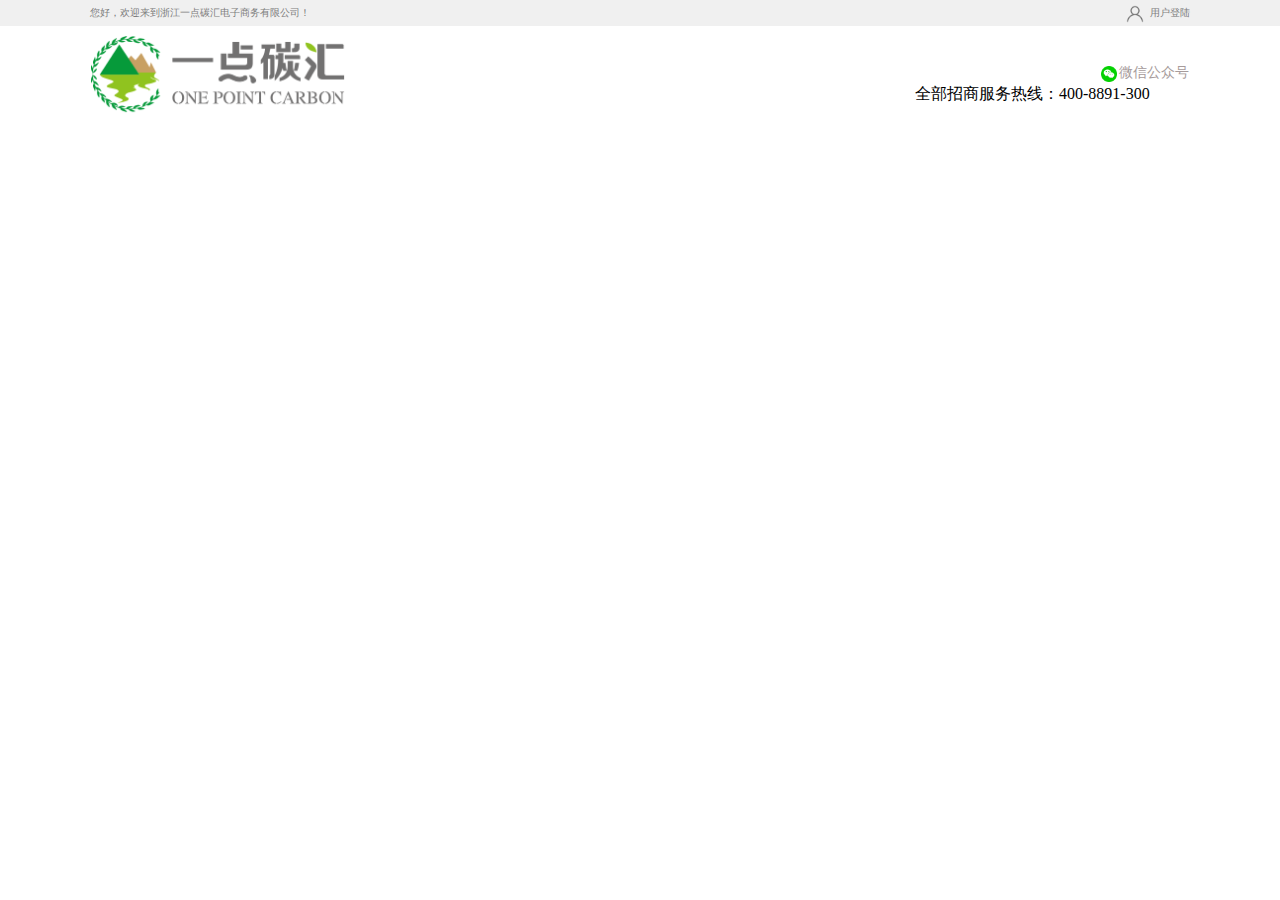
==== html/index.html @ 61e04103 "头部logo" ====
<!DOCTYPE html>
<html lang="en">
<head>
	<meta charset="UTF-8">
	<title>home</title>
	<link rel="stylesheet" href="css/reset.css">
	<link rel="stylesheet" href="css/main.css">
</head>
<body>
<div class="navbar_warp">
	<div class="navbar_top">
		<div class="navbar_nn comwith_t">
			<div class="navbar_nn_left fl"><p>您好，欢迎来到浙江一点碳汇电子商务有限公司！</p></div>
			<div class="navbar_nn_right fl"><p class="load_t"><span>用户登陆</span><i></i></p></div>
		</div>
		
	</div>
	<div class="navbar_center comwith_t">
		<div class="navbar_center_left fl">
			<img src="./images/logo.png" alt="">
		</div>
		<div class="navbar_center_right fl">
			<p class="weixin"><span>微信公众号</span><i></i></p>
			<p class="phone_call clear">全部招商服务热线：<span>400-8891-300</span></p>
		</div>
	</div>
	<div class="navbar_buttom"></div>
</div>	
</body>
</html>
---- html/css/main.css ----
/*头部*/
.navbar_top {
	width: 100%;
	overflow: hidden;
	height: 26px;
	line-height: 26px;
	background-color: #f0f0f0;
}
.navbar_nn_left,.navbar_nn_right {
	width: 50%;
	font-size: 10px;
	color: #7d7d7d;
}
.navbar_nn_right {
	text-align: right;
}
.load_t i {
   display: inline-block;
   float: right;
   width: 26px;
   height: 26px;
   margin-right: 5px;
   background: url("../images/load.png");
   background-size: 70% 68%;
   background-position: 7px 5px;
   background-repeat: no-repeat;
}
.load_t span {
	display: inline-block;
	float: right;
}
/*logo部分*/
.navbar_center {
	overflow: hidden;
	/*background-color: yellow;*/
	height: 95px;
}
.navbar_center_left {
	width: 75%;
	/*background-color: #f79898;*/
}
.navbar_center_right {
    width: 25%;
}
.navbar_center_left img {
	width: 260px;
	margin-top: 5px;
}
.weixin {
	font-size: 14px;
	color: #a69b9b;
	margin-top: 40px;
	text-align: right;
}
.weixin i {
	display: inline-block;
	width: 20px;
	height: 20px;
	float: right;
	background-color: blue;
	vertical-align: center;
	background: url("../images/weixin_logo.png");
    background-size: 80% 80%;
    background-position: 2px 0px;
   background-repeat: no-repeat;
}
.weixin span{
	display: inline-block;
	float: right;
	margin-right: 1px;

}
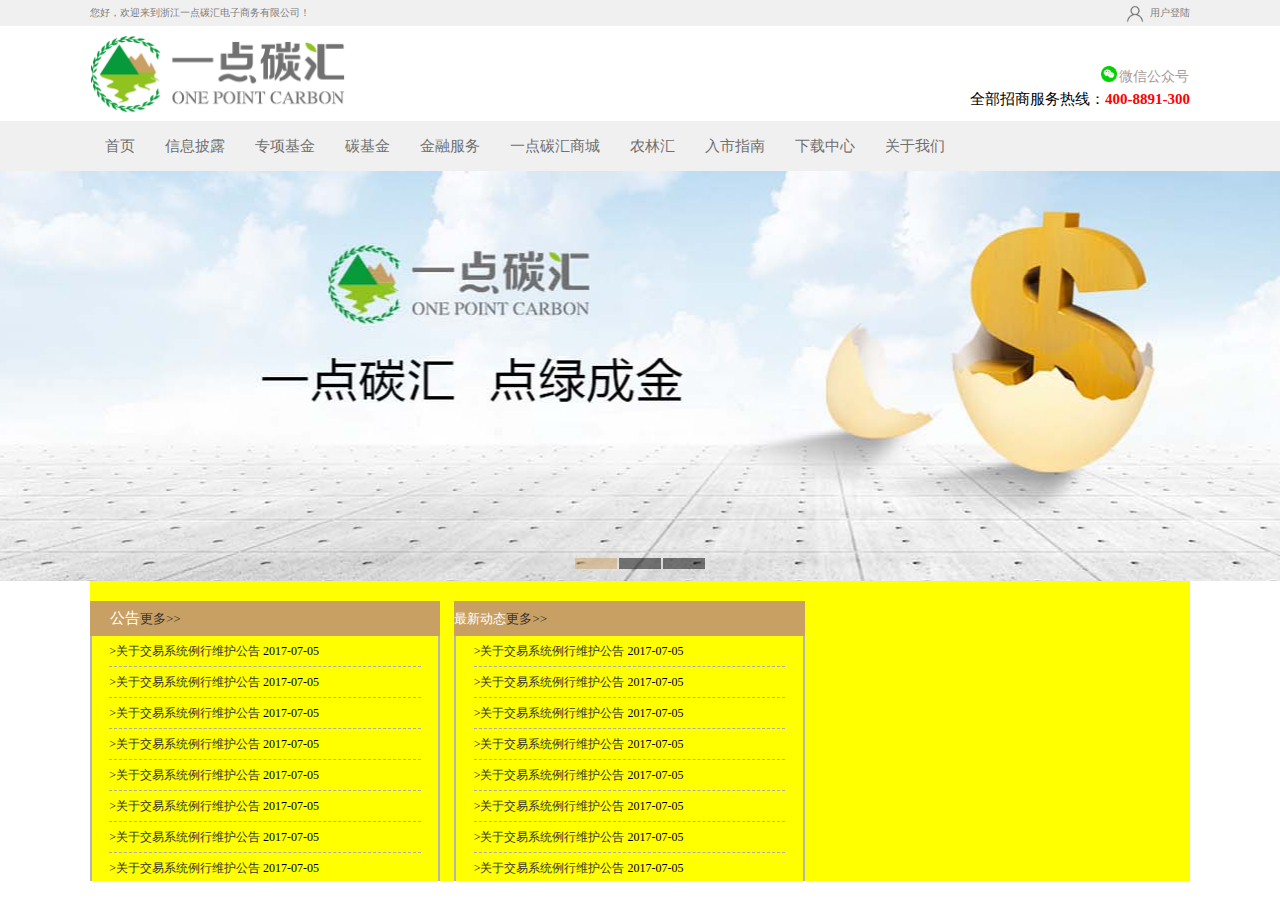
==== commit 988a19cb: "首页" ====
--- a/html/index.html
+++ b/html/index.html
@@ -5,6 +5,27 @@
 	<title>home</title>
 	<link rel="stylesheet" href="css/reset.css">
 	<link rel="stylesheet" href="css/main.css">
+	<script type="text/javascript" src="js/jquery.js"></script>
+    <script type="text/javascript" src="js/superslide.2.1.js"></script>
+<style type="text/css">		
+	*{margin:0;padding:0;list-style:none;}
+	body{background:#fff;font:normal 12px/22px 宋体;width:100%;}
+	img{border:0;}
+	a{text-decoration:none;color:#333;}
+	a:hover{color:#1974A1;}
+	/* fullSlide */
+	.fullSlide{width:100%;position:relative;height:410px;background:#000;}
+	.fullSlide .bd{margin:0 auto;position:relative;z-index:0;overflow:hidden;}
+	.fullSlide .bd ul{width:100% !important;}
+	.fullSlide .bd li{width:100% !important;height:410px;overflow:hidden;text-align:center;}
+	.fullSlide .bd li a{display:block;height:410px;}
+	.fullSlide .hd{width:100%;position:absolute;z-index:1;bottom:0;left:0;height:30px;line-height:30px;}
+	.fullSlide .hd ul{text-align:center;}
+	.fullSlide .hd ul li{cursor:pointer;display:inline-block;*display:inline;zoom:1;width:42px;height:11px;margin:1px;overflow:hidden;background:#000;filter:alpha(opacity=70);opacity:0.5;line-height:999px;}
+	.fullSlide .hd ul .on{background:#c9a063;}
+	.fullSlide .prev,.fullSlide .next{display:block;position:absolute;z-index:1;top:50%;margin-top:-30px;left:15%;z-index:1;width:40px;height:60px;background:url(images/slider-arrow.png) -126px -137px #000 no-repeat;cursor:pointer;filter:alpha(opacity=70);opacity:0.5;display:none;}
+	.fullSlide .next{left:auto;right:15%;background-position:-6px -137px;}
+</style>
 </head>
 <body>
 <div class="navbar_warp">
@@ -24,7 +45,96 @@
 			<p class="phone_call clear">全部招商服务热线：<span>400-8891-300</span></p>
 		</div>
 	</div>
-	<div class="navbar_buttom"></div>
-</div>	
+	<div class="navbar_buttom">
+		<div class="nav_dh comwith_t">
+			<ul>
+				<li><a href="#">首页</a></li>
+				<li><a href="#">信息披露</a></li>
+				<li><a href="#">专项基金</a></li>
+				<li><a href="#">碳基金</a></li>
+				<li><a href="#">金融服务</a></li>
+				<li><a href="#">一点碳汇商城</a></li>
+				<li><a href="#">农林汇</a></li>
+				<li><a href="#">入市指南</a></li>
+				<li><a href="#">下载中心</a></li>
+				<li><a href="#">关于我们</a></li>
+			</ul>
+		</div>
+	</div>
+</div>
+
+<!-- 轮播开始 -->
+<div class="fullSlide">
+	<div class="bd">
+		<ul>
+			<li _src="url(images/1.jpg)" style="background:#E2025E center 0 no-repeat;"><a href="#"></a></li>
+			<li _src="url(images/2.jpg)" style="background:#DED5A1 center 0 no-repeat;"><a href="#"></a></li>
+			<li _src="url(images/3.jpg)" style="background:#B8CED1 center 0 no-repeat;"><a href="#"></a></li>
+			
+		</ul>
+	</div>
+	<div class="hd"><ul></ul></div>
+	<span class="prev"></span>
+	<span class="next"></span>
+</div>
+<!--fullSlide end-->	
+
+<!-- 新闻中心 -->
+<div class="news_center_wrapper">
+	<div class="news_n comwith_t">
+		<div class="news_left fl">
+			<div class="notice fl">
+				<h2><span>公告</span><a href="#">更多>></a></h2>
+				<ul>
+					<li><i>></i><a href="#">关于交易系统例行维护公告  </a><span>2017-07-05</span></li>
+					<li><i>></i><a href="#">关于交易系统例行维护公告  </a><span>2017-07-05</span></li>
+					<li><i>></i><a href="#">关于交易系统例行维护公告  </a><span>2017-07-05</span></li>
+					<li><i>></i><a href="#">关于交易系统例行维护公告  </a><span>2017-07-05</span></li>
+					<li><i>></i><a href="#">关于交易系统例行维护公告  </a><span>2017-07-05</span></li>
+					<li><i>></i><a href="#">关于交易系统例行维护公告  </a><span>2017-07-05</span></li>
+					<li><i>></i><a href="#">关于交易系统例行维护公告  </a><span>2017-07-05</span></li>
+					<li><i>></i><a href="#">关于交易系统例行维护公告  </a><span>2017-07-05</span></li>
+				</ul>
+			</div>
+			<div class="dynamic fl">
+				<h2><span>最新动态</span><a href="#">更多>></a></h2>
+				<ul>
+					<li><i>></i><a href="#">关于交易系统例行维护公告  </a><span>2017-07-05</span></li>
+					<li><i>></i><a href="#">关于交易系统例行维护公告  </a><span>2017-07-05</span></li>
+					<li><i>></i><a href="#">关于交易系统例行维护公告  </a><span>2017-07-05</span></li>
+					<li><i>></i><a href="#">关于交易系统例行维护公告  </a><span>2017-07-05</span></li>
+					<li><i>></i><a href="#">关于交易系统例行维护公告  </a><span>2017-07-05</span></li>
+					<li><i>></i><a href="#">关于交易系统例行维护公告  </a><span>2017-07-05</span></li>
+					<li><i>></i><a href="#">关于交易系统例行维护公告  </a><span>2017-07-05</span></li>
+					<li><i>></i><a href="#">关于交易系统例行维护公告  </a><span>2017-07-05</span></li>
+				</ul>
+			</div>
+		</div>
+		<div class="news_right fl"></div>
+	</div>
+</div>
+
 </body>
+<script type="text/javascript">
+$(".fullSlide").hover(function(){
+    $(this).find(".prev,.next").stop(true, true).fadeTo("show", 0.5)
+},
+function(){
+    $(this).find(".prev,.next").fadeOut()
+});
+$(".fullSlide").slide({
+    titCell: ".hd ul",
+    mainCell: ".bd ul",
+    effect: "fold",
+    autoPlay: true,
+    autoPage: true,
+    trigger: "click",
+    startFun: function(i) {
+        var curLi = jQuery(".fullSlide .bd li").eq(i);
+        if ( !! curLi.attr("_src")) {
+            curLi.css("background-image", curLi.attr("_src")).removeAttr("_src")
+        }
+    }
+});
+</script>
 </html>--- a/html/css/main.css
+++ b/html/css/main.css
@@ -67,6 +67,87 @@
 .weixin span{
 	display: inline-block;
 	float: right;
+	font-family: "微软雅黑";
 	margin-right: 1px;
 
+}
+.phone_call {
+    font-size: 15px;
+    color：#6b6a6a;
+    font-family: "微软雅黑";
+    text-align: right;
+}
+.phone_call span {
+	color: red;
+	font-family: "微软雅黑";
+	font-weight: bold;
+}
+/*导航部分*/
+.navbar_buttom {
+	width: 100%;
+	background-color: #f0f0f0;
+	overflow: hidden;
+	height: 50px;
+}
+.nav_dh ul li{
+	float: left;
+	line-height: 50px;
+	margin-right: 0px;
+}
+.nav_dh ul li a {
+ display: block;
+ padding: 0px 15px;
+ color: #706f6f !important;
+ font-size: 15px;
+ font-family: "微软雅黑";
+ /*background-color: green;*/
+}
+.nav_dh ul li a:hover {
+	color: #b28850 !important;
+	font-family: "微软雅黑";
+}
+
+/*新闻中心*/
+.news_n {
+	overflow: hidden;
+	background-color: yellow;
+	height: 300px;
+}
+.news_left {
+	width: 65%;
+   /* background-color: red;*/
+}
+.notice,.dynamic {
+	width: 49%;
+	/*background-color: blue;*/
+	margin-right: 14px;
+}
+.dynamic {
+	margin-right: 0px;
+}
+.notice ul,.dynamic ul {
+	border-left: #b5b5b5 solid 2px;
+	border-right: #b5b5b5 solid 2px;
+	border-bottom: #b5b5b5 solid 2px;
+}
+.notice h2,.dynamic h2 {
+	height: 35px;
+	line-height: 35px;
+	background-color: #c9a063;
+	color: white;
+	font-size: 13px;
+	margin-top: 20px;
+}
+.notice h2 span {
+	font-size: 15px;
+	font-family: "微软雅黑";
+	margin-left: 20px;
+}
+.notice ul li,.dynamic ul li {
+	height: 30px;
+	line-height: 30px;
+	width: 90%;
+	font-size: 12px;
+	margin: 0 auto;
+	border-bottom: #ababab dashed 1px;
 }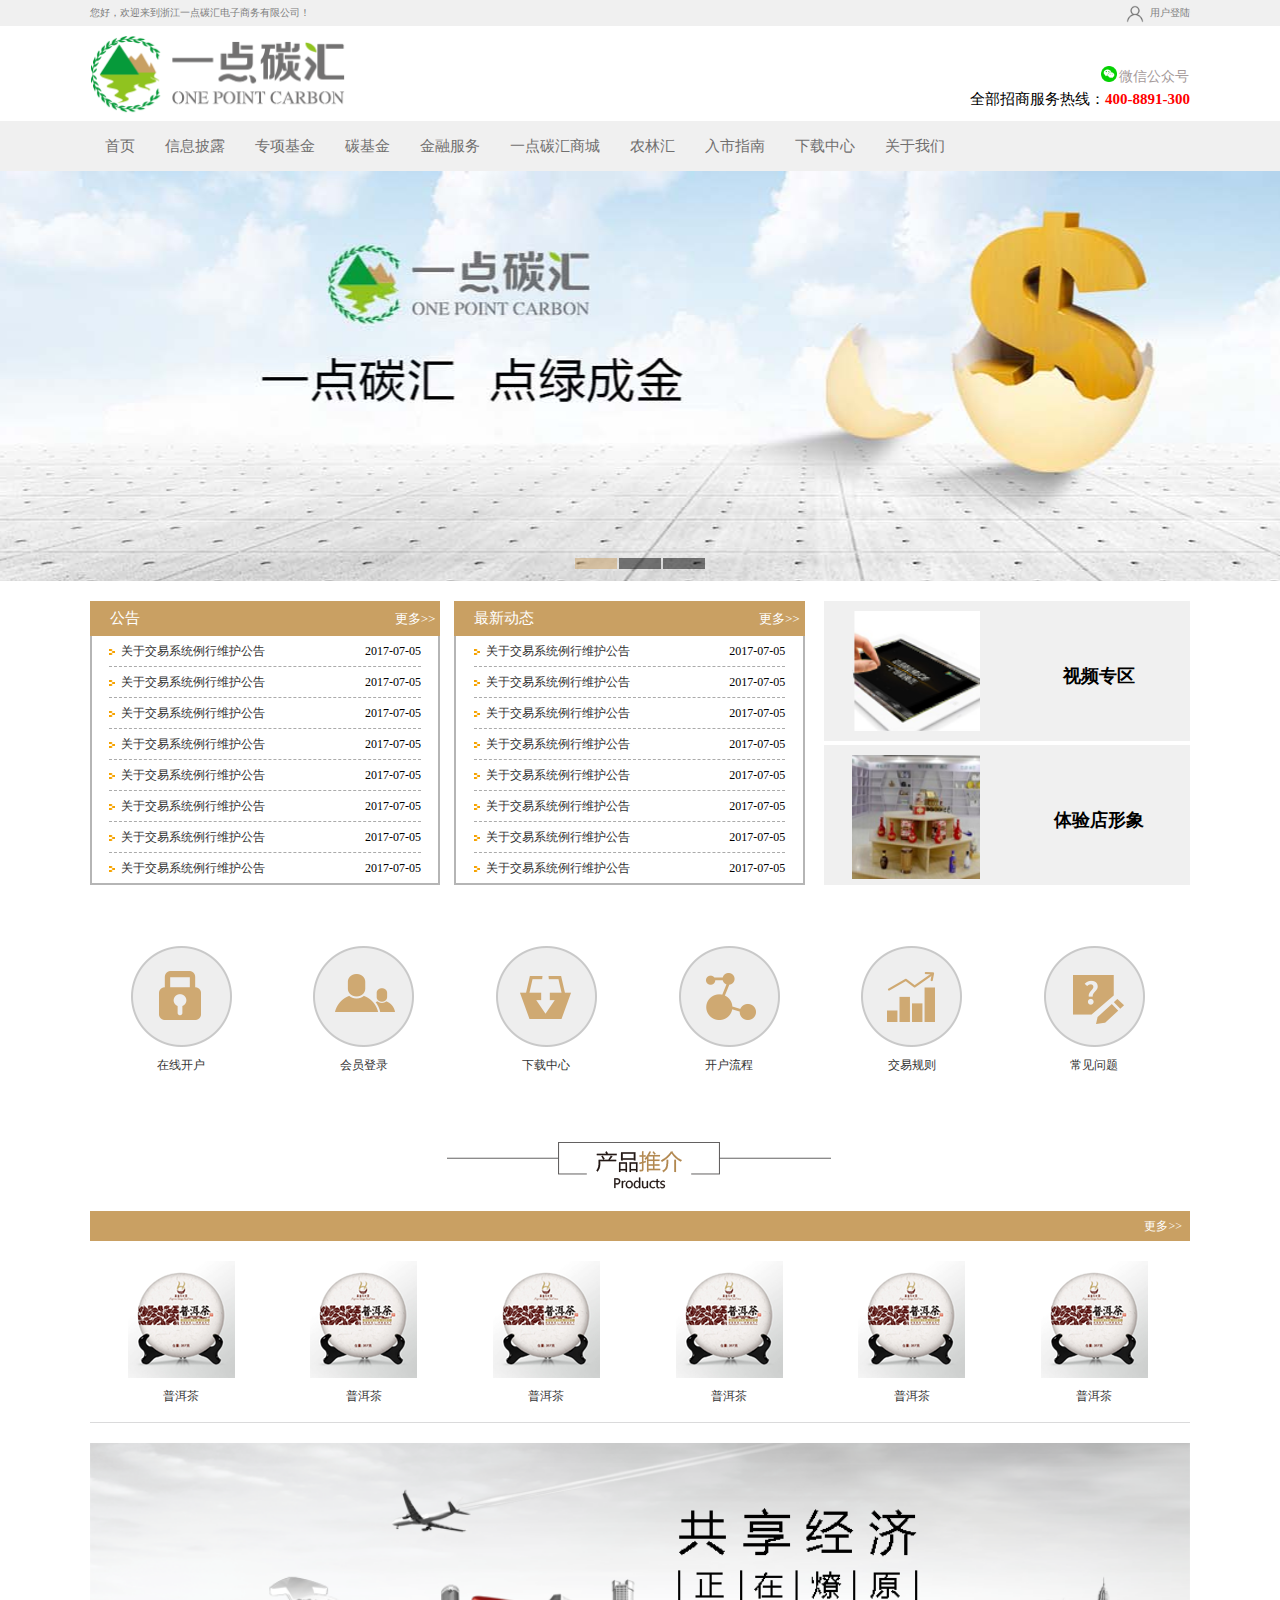
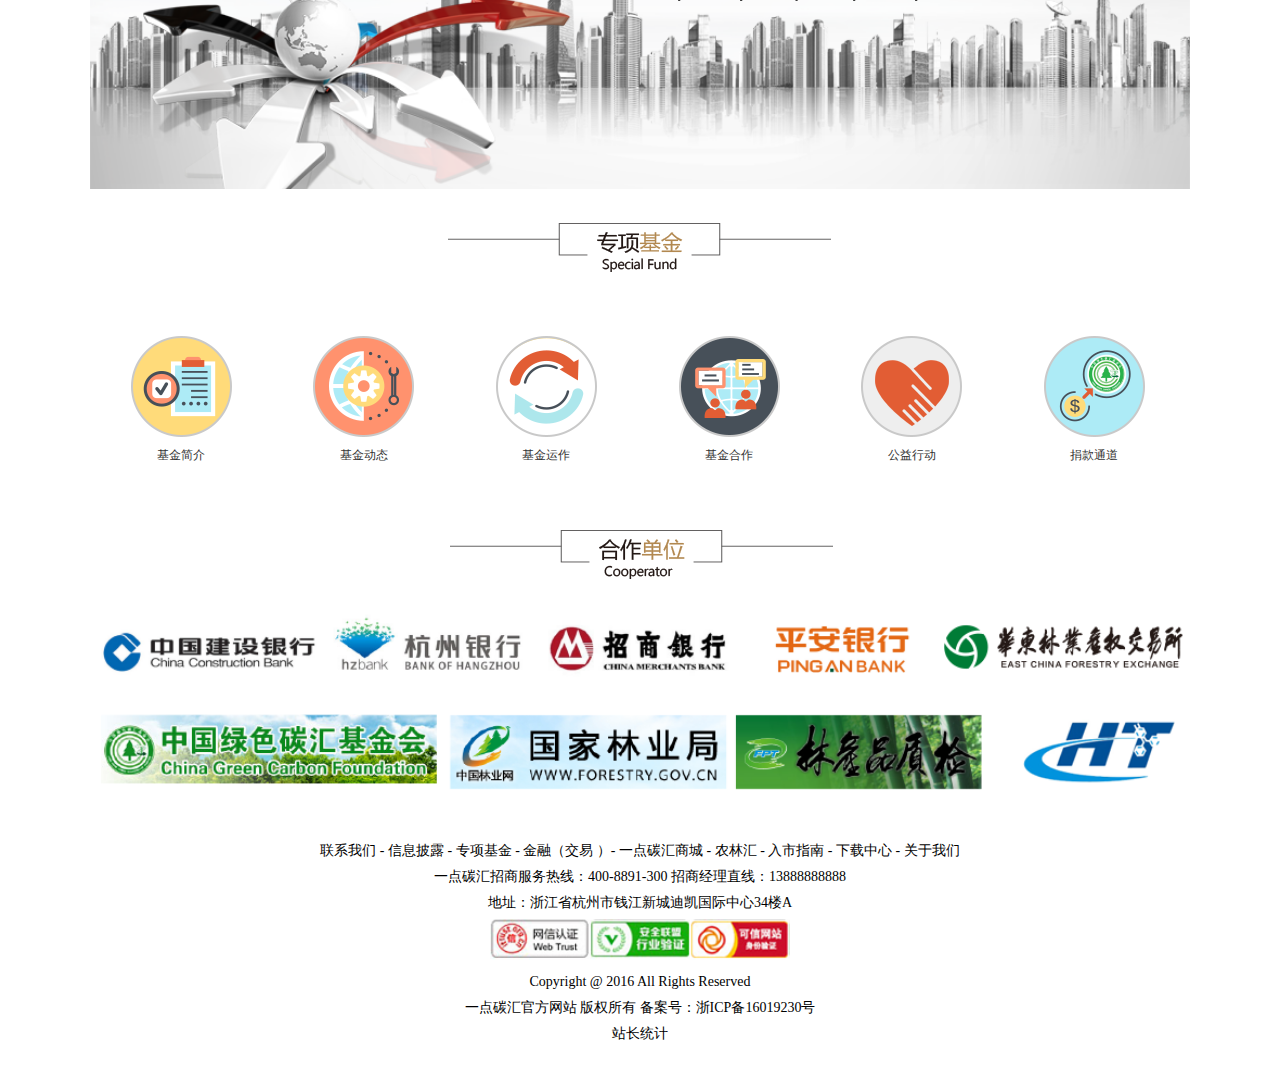
==== commit c8195458: "完成首页" ====
--- a/html/index.html
+++ b/html/index.html
@@ -86,32 +86,174 @@
 			<div class="notice fl">
 				<h2><span>公告</span><a href="#">更多>></a></h2>
 				<ul>
-					<li><i>></i><a href="#">关于交易系统例行维护公告  </a><span>2017-07-05</span></li>
-					<li><i>></i><a href="#">关于交易系统例行维护公告  </a><span>2017-07-05</span></li>
-					<li><i>></i><a href="#">关于交易系统例行维护公告  </a><span>2017-07-05</span></li>
-					<li><i>></i><a href="#">关于交易系统例行维护公告  </a><span>2017-07-05</span></li>
-					<li><i>></i><a href="#">关于交易系统例行维护公告  </a><span>2017-07-05</span></li>
-					<li><i>></i><a href="#">关于交易系统例行维护公告  </a><span>2017-07-05</span></li>
-					<li><i>></i><a href="#">关于交易系统例行维护公告  </a><span>2017-07-05</span></li>
-					<li><i>></i><a href="#">关于交易系统例行维护公告  </a><span>2017-07-05</span></li>
+					<li><i></i><a href="#">关于交易系统例行维护公告  </a><span class="new_time">2017-07-05</span></li>
+					<li><i></i><a href="#">关于交易系统例行维护公告  </a><span class="new_time">2017-07-05</span></li>
+					<li><i></i><a href="#">关于交易系统例行维护公告  </a><span class="new_time">2017-07-05</span></li>
+					<li><i></i><a href="#">关于交易系统例行维护公告  </a><span class="new_time">2017-07-05</span></li>
+					<li><i></i><a href="#">关于交易系统例行维护公告  </a><span class="new_time">2017-07-05</span></li>
+					<li><i></i><a href="#">关于交易系统例行维护公告  </a><span class="new_time">2017-07-05</span></li>
+					<li><i></i><a href="#">关于交易系统例行维护公告  </a><span class="new_time">2017-07-05</span></li>
+					<li><i></i><a href="#">关于交易系统例行维护公告  </a><span class="new_time">2017-07-05</span></li>
 				</ul>
 			</div>
 			<div class="dynamic fl">
 				<h2><span>最新动态</span><a href="#">更多>></a></h2>
 				<ul>
-					<li><i>></i><a href="#">关于交易系统例行维护公告  </a><span>2017-07-05</span></li>
-					<li><i>></i><a href="#">关于交易系统例行维护公告  </a><span>2017-07-05</span></li>
-					<li><i>></i><a href="#">关于交易系统例行维护公告  </a><span>2017-07-05</span></li>
-					<li><i>></i><a href="#">关于交易系统例行维护公告  </a><span>2017-07-05</span></li>
-					<li><i>></i><a href="#">关于交易系统例行维护公告  </a><span>2017-07-05</span></li>
-					<li><i>></i><a href="#">关于交易系统例行维护公告  </a><span>2017-07-05</span></li>
-					<li><i>></i><a href="#">关于交易系统例行维护公告  </a><span>2017-07-05</span></li>
-					<li><i>></i><a href="#">关于交易系统例行维护公告  </a><span>2017-07-05</span></li>
+					<li><i></i><a href="#">关于交易系统例行维护公告  </a><span class="new_time">2017-07-05</span></li>
+					<li><i></i><a href="#">关于交易系统例行维护公告  </a><span class="new_time">2017-07-05</span></li>
+					<li><i></i><a href="#">关于交易系统例行维护公告  </a><span class="new_time">2017-07-05</span></li>
+					<li><i></i><a href="#">关于交易系统例行维护公告  </a><span class="new_time">2017-07-05</span></li>
+					<li><i></i><a href="#">关于交易系统例行维护公告  </a><span class="new_time">2017-07-05</span></li>
+					<li><i></i><a href="#">关于交易系统例行维护公告  </a><span class="new_time">2017-07-05</span></li>
+					<li><i></i><a href="#">关于交易系统例行维护公告  </a><span class="new_time">2017-07-05</span></li>
+					<li><i></i><a href="#">关于交易系统例行维护公告  </a><span class="new_time">2017-07-05</span></li>
 				</ul>
 			</div>
 		</div>
-		<div class="news_right fl"></div>
-	</div>
+		<div class="news_right fl">
+			<div class="newsR_top">
+				<span><img src="./images/vo_img01.png" alt=""></span>
+				<span>视频专区</span>
+			</div>
+			<div class="newsR_buttom">
+				<span><img src="./images/vo_img02.png" alt=""></span>
+				<span>体验店形象</span>
+			</div>
+		</div>
+	</div>
+</div>
+
+<!-- 图标入口 -->
+<div class="icon_entrence comwith_t">
+	<ul>
+		<li>
+			<div><img src="./images/account.png" alt=""></div>
+			<h3><a href="#">在线开户</a></h3>
+		</li>
+		<li>
+			<div><img src="./images/member.png" alt=""></div>
+			<h3><a href="#">会员登录</a></h3>
+		</li>
+		<li>
+			<div><img src="./images/download.png" alt=""></div>
+			<h3><a href="#">下载中心</a></h3>
+		</li>
+		<li>
+			<div><img src="./images/process.png" alt=""></div>
+			<h3><a href="#">开户流程</a></h3>
+		</li>
+		<li>
+			<div><img src="./images/rule.png" alt=""></div>
+			<h3><a href="#">交易规则</a></h3>
+		</li>
+		<li>
+			<div><img src="./images/problems.png" alt=""></div>
+			<h3><a href="#">常见问题</a></h3>
+		</li>
+	</ul>
+</div>
+
+<!-- 产品标题 -->
+<div class="product_title comwith_t">
+    <img src="./images/product_img.png" alt="">
+
+</div>
+    <!-- 产品展示 -->
+<div class="product_z comwith_t">
+	   <h2><a href="#">更多>></a></h2>
+	   <ul>
+			<li>
+			   <div><img src="./images/puer.png" alt=""></div>
+			   <h3><a href="#">普洱茶</a></h3>
+			</li>
+			<li>
+			   <div><img src="./images/puer.png" alt=""></div>
+			   <h3><a href="#">普洱茶</a></h3>
+			</li>
+			<li>
+			   <div><img src="./images/puer.png" alt=""></div>
+			   <h3><a href="#">普洱茶</a></h3>
+			</li>
+			<li>
+			   <div><img src="./images/puer.png" alt=""></div>
+			   <h3><a href="#">普洱茶</a></h3>
+			</li>
+			<li>
+			   <div><img src="./images/puer.png" alt=""></div>
+			   <h3><a href="#">普洱茶</a></h3>
+			</li>
+			<li>
+			   <div><img src="./images/puer.png" alt=""></div>
+			   <h3><a href="#">普洱茶</a></h3>
+			</li>
+	   </ul>
+</div>
+
+<!-- 图片区 -->
+<div class="Improvement_img comwith_t">
+	<img src="./images/Improvement.png" alt="">
+</div>
+
+<!-- 专项基金 -->
+<div class="product_title comwith_t">
+    <img src="./images/product_img02.png" alt="">
+
+</div>
+<!-- 图标入口 -->
+<div class="icon_entrence comwith_t">
+	<ul>
+		<li>
+			<div><img src="./images/icon-r/icon_j01.png" alt=""></div>
+			<h3><a href="#">基金简介</a></h3>
+		</li>
+		<li>
+			<div><img src="./images/icon-r/icon_j02.png" alt=""></div>
+			<h3><a href="#">基金动态</a></h3>
+		</li>
+		<li>
+			<div><img src="./images/icon-r/icon_j03.png" alt=""></div>
+			<h3><a href="#">基金运作</a></h3>
+		</li>
+		<li>
+			<div><img src="./images/icon-r/icon_j04.png" alt=""></div>
+			<h3><a href="#">基金合作</a></h3>
+		</li>
+		<li>
+			<div><img src="./images/icon-r/icon_j05.png" alt=""></div>
+			<h3><a href="#">公益行动</a></h3>
+		</li>
+		<li>
+			<div><img src="./images/icon-r/icon_j06.png" alt=""></div>
+			<h3><a href="#">捐款通道</a></h3>
+		</li>
+	</ul>
+</div>
+
+<!-- 合作单位 -->
+<div class="cooperation_w">
+    <!-- 合作单位 -->
+   <div class="product_title comwith_t">
+       <img src="./images/cooperation.png" alt="">
+   </div>
+   <div class="cooperation_img comwith_t">
+   	  <img src="./images/cooperon_img.png" alt="">
+   </div>
+	
+</div>
+
+<!-- 底部 -->
+<div class="bottom_w">
+  <div class="bottom_n comwith_t">
+	<ul>
+		<li>联系我们 - 信息披露 - 专项基金 - 金融（交易 ）- 一点碳汇商城 - 农林汇 - 入市指南 - 下载中心 - 关于我们</li>
+		<li>一点碳汇招商服务热线：400-8891-300   招商经理直线：13888888888</li>
+		<li>地址：浙江省杭州市钱江新城迪凯国际中心34楼A</li>
+		<li><span><img src="./images/authentication/authentication01.png" alt=""></span><span><img src="./images/authentication/authentication02.png" alt=""></span><span><img src="./images/authentication/authentication03.png" alt=""></span></li>
+		<li>Copyright @ 2016 All Rights Reserved</li>
+		<li>一点碳汇官方网站 版权所有 备案号：浙ICP备16019230号</li>
+		<li>站长统计</li>
+	</ul>
+  </div>
 </div>
 
 </body>
--- a/html/css/main.css
+++ b/html/css/main.css
@@ -110,12 +110,17 @@
 /*新闻中心*/
 .news_n {
 	overflow: hidden;
-	background-color: yellow;
-	height: 300px;
+	/*background-color: yellow;*/
+	height: 320px;
 }
 .news_left {
 	width: 65%;
    /* background-color: red;*/
+}
+.news_right {
+	position: relative;
+	width: 35%;
+   background-color: red;
 }
 .notice,.dynamic {
 	width: 49%;
@@ -131,6 +136,7 @@
 	border-bottom: #b5b5b5 solid 2px;
 }
 .notice h2,.dynamic h2 {
+	position: relative;
 	height: 35px;
 	line-height: 35px;
 	background-color: #c9a063;
@@ -138,16 +144,158 @@
 	font-size: 13px;
 	margin-top: 20px;
 }
-.notice h2 span {
+.notice h2 span,.dynamic h2 span {
 	font-size: 15px;
 	font-family: "微软雅黑";
 	margin-left: 20px;
 }
+.notice h2 a,.dynamic h2 a {
+	position: absolute;
+	top:0px;
+	right: 5px;
+	color: white;
+}
 .notice ul li,.dynamic ul li {
+	position: relative;
 	height: 30px;
 	line-height: 30px;
 	width: 90%;
 	font-size: 12px;
 	margin: 0 auto;
 	border-bottom: #ababab dashed 1px;
+}
+.notice ul li:last-child,.dynamic ul li:last-child {
+   border-bottom: none;
+}
+.notice ul li i,.dynamic ul li i{
+    display: inline-block;
+    width: 6px;
+    height: 6px;
+    background-color: green;
+    margin-top: 3px;
+    margin-right: 6px;
+    background:url("../images/icon_r.png");
+    background-size: 100% 100%;
+}
+.new_time {
+	position: absolute;
+	display: inline-block;
+	top: :0px;
+	right: 0px;
+}
+.newsR_top,.newsR_buttom{
+	position: absolute;
+	width: 95%;
+	height: 140px;
+	background-color: #f0f0f0;
+	top: 20px;
+	right: 0px;
+}
+.newsR_buttom {
+	top:164px;
+	right: 0px;
+}
+.newsR_top span,.newsR_buttom span{
+	display: inline-block;
+	float: left;
+	width: 50%;
+	line-height: 150px;
+	font-size: 18px;
+	text-align: center;
+	font-weight: bold;
+	font-family: "微软雅黑";
+}
+.newsR_top span img,.newsR_buttom span img {
+	width: 70%;
+	margin-top: 10px;
+}
+
+/*图标入口*/
+.icon_entrence {
+	overflow: hidden;
+	height: 210px;
+	/*background-color: yellow;*/
+}
+.icon_entrence ul li {
+	float: left;
+	width: 16.6%;
+	text-align: center;
+	margin-top: 45px;
+}
+.icon_entrence ul li h3 {
+	font-size: 12px;
+	font-family: "微软雅黑";
+}
+/*产品标题*/
+.product_title {
+	text-align: center;
+	padding-top: -1px;
+	height: 95px;
+	/*background-color: #b0fae8;*/
+}
+.pro_w {
+   width: 40%;
+ }
+ .product_z {
+ 	overflow: hidden;
+ 	padding-bottom: 15px;
+ 	border-bottom: #dadadb solid 1px;
+ 	/*background-color: #9cfae3;*/
+ }
+ .product_z h2 {
+ 	width: 100%;
+ 	background-color: #c9a063;
+ 	height: 30px;
+ 	line-height: 30px;
+ 	margin-top: 5px;
+ 	text-align: right;
+ }
+ .product_z h2 a {
+ 	display: inline-block;
+ 	color: white;
+ 	margin-right: 8px;
+ }
+ .product_z h2 a:hover {
+    text-decoration: underline;
+  }
+ .product_z ul li {
+  	float: left;
+  	width: 16.6%;
+  	text-align: center;
+  	margin-top: 20px;
+  }
+  .Improvement_img {
+  	margin-top: 20px;
+  }
+ .Improvement_img img {
+    width: 100%;
+ }
+
+/* 合作单位*/
+.cooperation_w {
+	overflow: hidden;
+	/*background-color: #f5f5f5;*/
+}
+.cooperation_img img {
+	width: 100%;
+}
+/*底部*/
+.bottom_w {
+	overflow: hidden;
+	/*background-color: #d5fafa;*/
+	padding: 25px 0px;
+}
+.bottom_w ul li {
+	text-align: center;
+	font-size: 14px;
+	font-family: "微软雅黑";
+	margin-top: 4px;
+}
+.bottom_w ul li span {
+	display: inline-block;
+	width: 100px;
+}
+.bottom_w ul li span img {
+	width: 100%;
+	background-size: 100%;
 }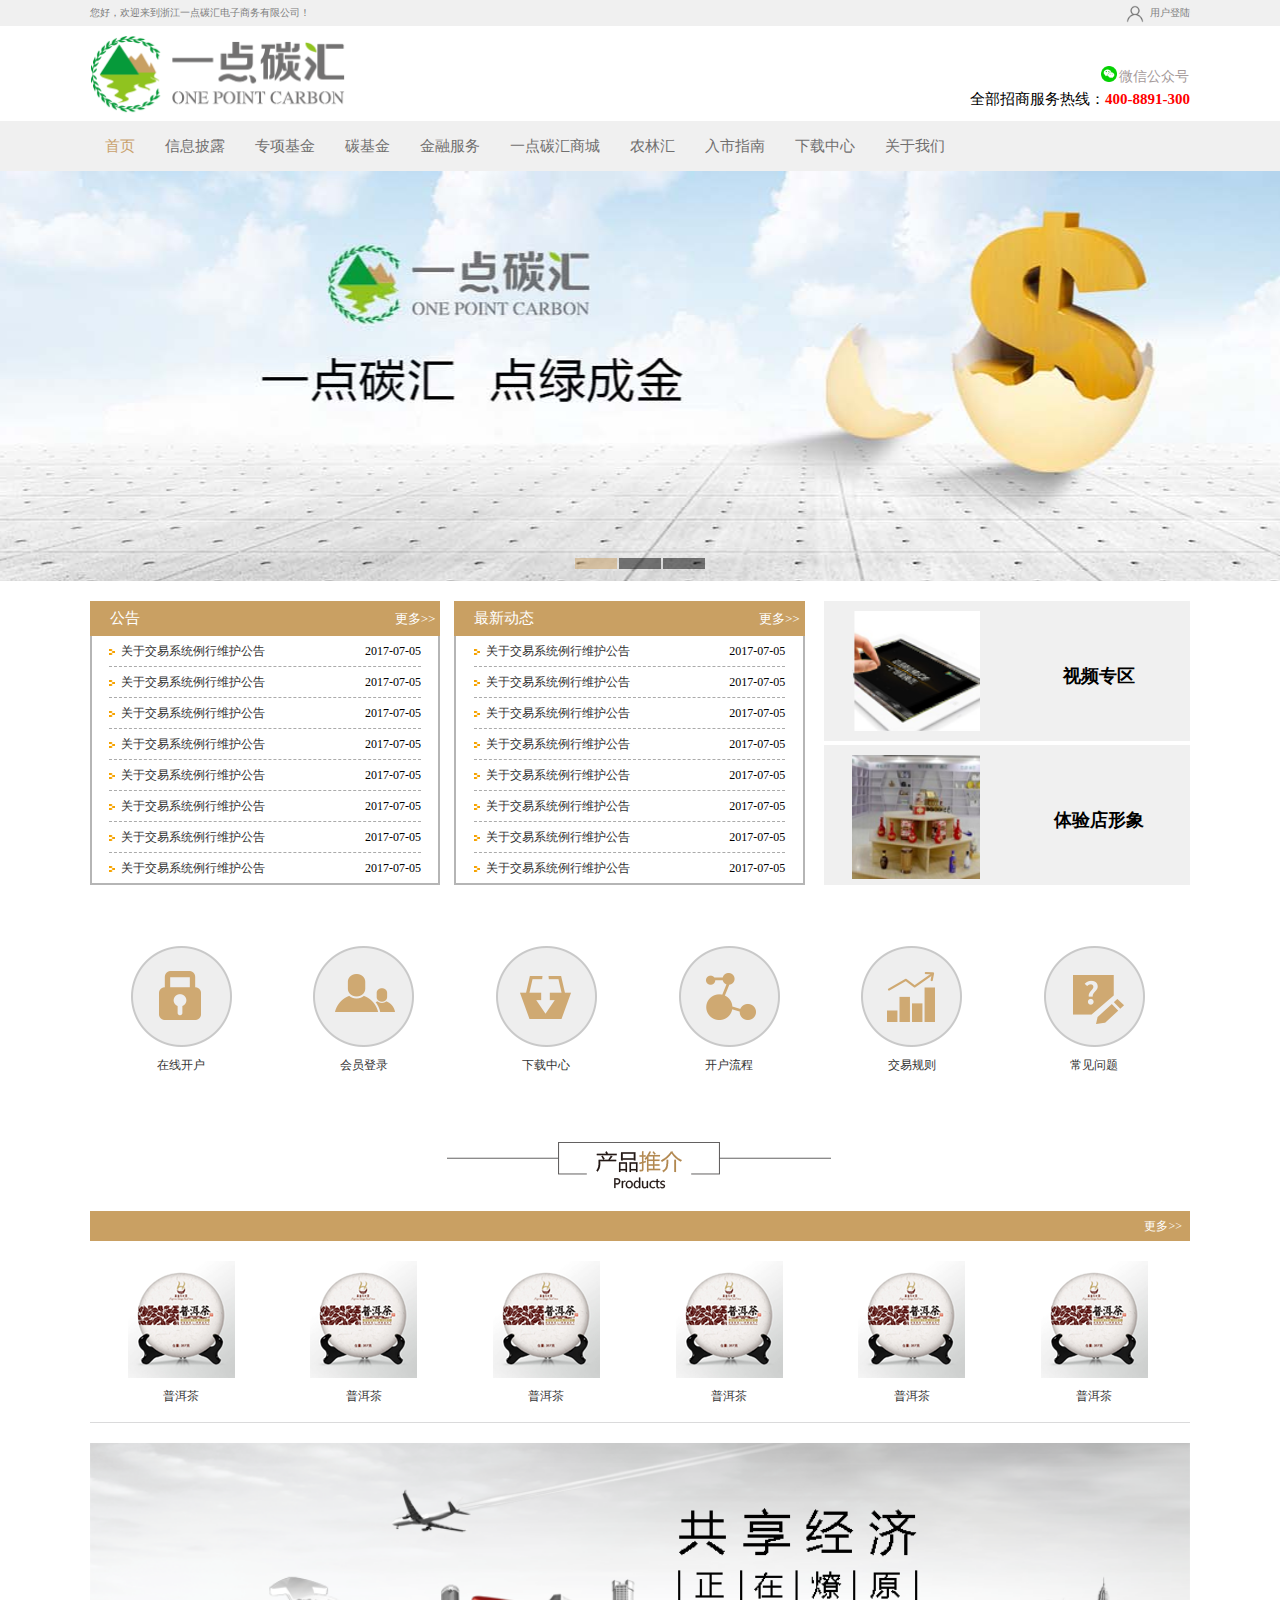
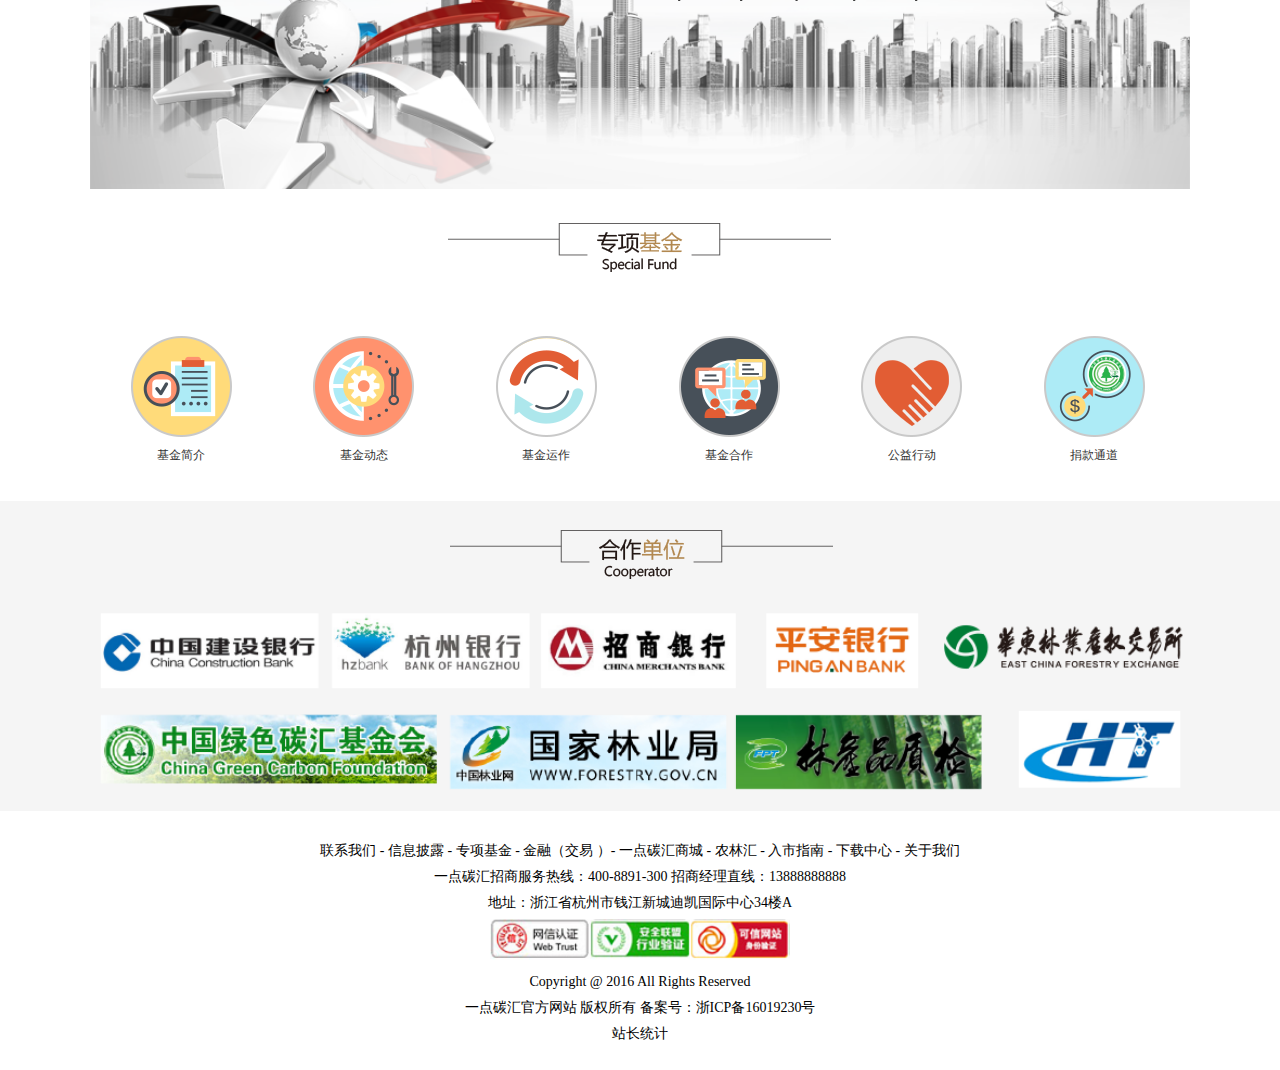
==== commit 86950367: "信息披露" ====
--- a/html/index.html
+++ b/html/index.html
@@ -28,6 +28,7 @@
 </style>
 </head>
 <body>
+<!-- 头部导航 -->
 <div class="navbar_warp">
 	<div class="navbar_top">
 		<div class="navbar_nn comwith_t">
@@ -48,7 +49,7 @@
 	<div class="navbar_buttom">
 		<div class="nav_dh comwith_t">
 			<ul>
-				<li><a href="#">首页</a></li>
+				<li class="onclass"><a href="#">首页</a></li>
 				<li><a href="#">信息披露</a></li>
 				<li><a href="#">专项基金</a></li>
 				<li><a href="#">碳基金</a></li>
--- a/html/css/main.css
+++ b/html/css/main.css
@@ -97,7 +97,7 @@
 .nav_dh ul li a {
  display: block;
  padding: 0px 15px;
- color: #706f6f !important;
+ color: #706f6f;
  font-size: 15px;
  font-family: "微软雅黑";
  /*background-color: green;*/
@@ -105,6 +105,9 @@
 .nav_dh ul li a:hover {
 	color: #b28850 !important;
 	font-family: "微软雅黑";
+}
+.onclass a {
+  color: #c9a16c !important;
 }
 
 /*新闻中心*/
@@ -274,7 +277,7 @@
 /* 合作单位*/
 .cooperation_w {
 	overflow: hidden;
-	/*background-color: #f5f5f5;*/
+	background-color: #f5f5f5;
 }
 .cooperation_img img {
 	width: 100%;
@@ -298,4 +301,158 @@
 .bottom_w ul li span img {
 	width: 100%;
 	background-size: 100%;
-}+}
+
+/*信息披露*/
+.information_li {
+	margin-top: 10px;
+}
+.info_list {
+	width: 232px;
+	overflow: hidden;
+	/*background-color: #8deef7;*/
+	margin-right: 20px;
+}
+.info_img {
+	width: 844px;
+	height: 284px;
+	overflow: hidden;
+	background-color: red
+}
+.info_img img {
+	width: 100%;
+}
+.info_list {
+   border: #d2d2d2 solid 2px;
+}
+.info_list ul li {
+	position: relative;
+	height: 60px;
+	line-height: 60px;
+}
+.info_list ul li:first-child {
+	height: 40px;
+	line-height: 40px;
+	color: white;
+	background-color: #c9a16c;
+}
+.info_list ul li span {
+	font-size: 12px;
+	margin-left:20px; 
+}
+.info_list ul li i {
+	position: absolute;
+	display: inline-block;
+	width: 20px;
+	height: 20px;
+	top:20px;
+	right: 10px;
+	background: url("../images/arr_icon.png");
+	background-size: 100% 100%;
+}
+.info_on {
+	background-color: #f0f0f0;
+}
+.info_icon {
+	overflow: hidden;
+	/*background-color: yellow;*/
+	padding-top: 20px !important;
+}
+.icon_left {
+	width: 232px;
+	overflow: hidden;
+	margin-right: 20px;
+	border:#d2d2d2 solid 2px;;
+}
+.icon_left ul li {
+	float: left;
+	text-align: center;
+	padding: 10px 0px;
+	width: 50%;
+}
+.icon_left ul li h3 a {
+   display: block;
+   font-size: 14px;
+   margin-top: 10px;
+}
+.icon_right {
+	width: 844px;
+	/*background-color: yellow;*/
+}
+.icon_left_title {
+	overflow: hidden;
+	height: 36px;
+	line-height: 36px;
+	background-color: #f0f0f0;
+}
+.info_notice,.info_position,.info_position a {
+	font-size: 13px;
+	color: #5f5e5e;
+}
+.info_notice {
+	margin-left: 20px;
+}
+.info_position {
+	float: right;
+	margin-right: 20px;
+}
+.info_position a:hover {
+	color: #cfa972;
+}
+.info_news_ll li {
+	height: 80px;
+	line-height: 80px;
+	font-size: 14px;
+}
+.info_news_ll li i {
+	display: inline-block;
+	width: 8px;
+	height: 8px;
+	background: url("../images/icon_r.png");
+	background-size: 100% 100%;
+	margin-left: 20px;
+	margin-right: 20px;
+}
+.info_news_ll li a:hover {
+	color: #c9a16c;
+}
+.info_news_ll li span {
+	float: right;
+	margin-right: 20px;
+	font-size: 12px;
+}
+/*分页*/
+.page_wrap {
+	overflow: hidden;
+    width: 844px;
+	height: 80px;
+	/*background-color: yellow;*/
+	
+}
+.page_wrap ul {
+	margin-top: 25px;
+	margin-left: 210px;
+}
+.page_wrap ul li {
+	float: left;
+	margin-right: 5px;
+}
+ .page_wrap ul li a {
+ 	display:block;
+ 	padding: 10px 10px;
+	font-size: 12px;
+ 	border-radius: 4px;
+    background-color: white;
+ }
+ .add_a a {
+ 	background-color: #c9a16c !important;
+ 	border:#d0cfce solid 1px;
+ }
+ .add_c a {
+ 	background-color: white !important;
+ 	border:#d0cfce solid 1px;
+ }
+ .add_b a {
+ 	background-color: #f7d1a0 !important;
+ 	border:#d0cfce solid 1px;
+ }